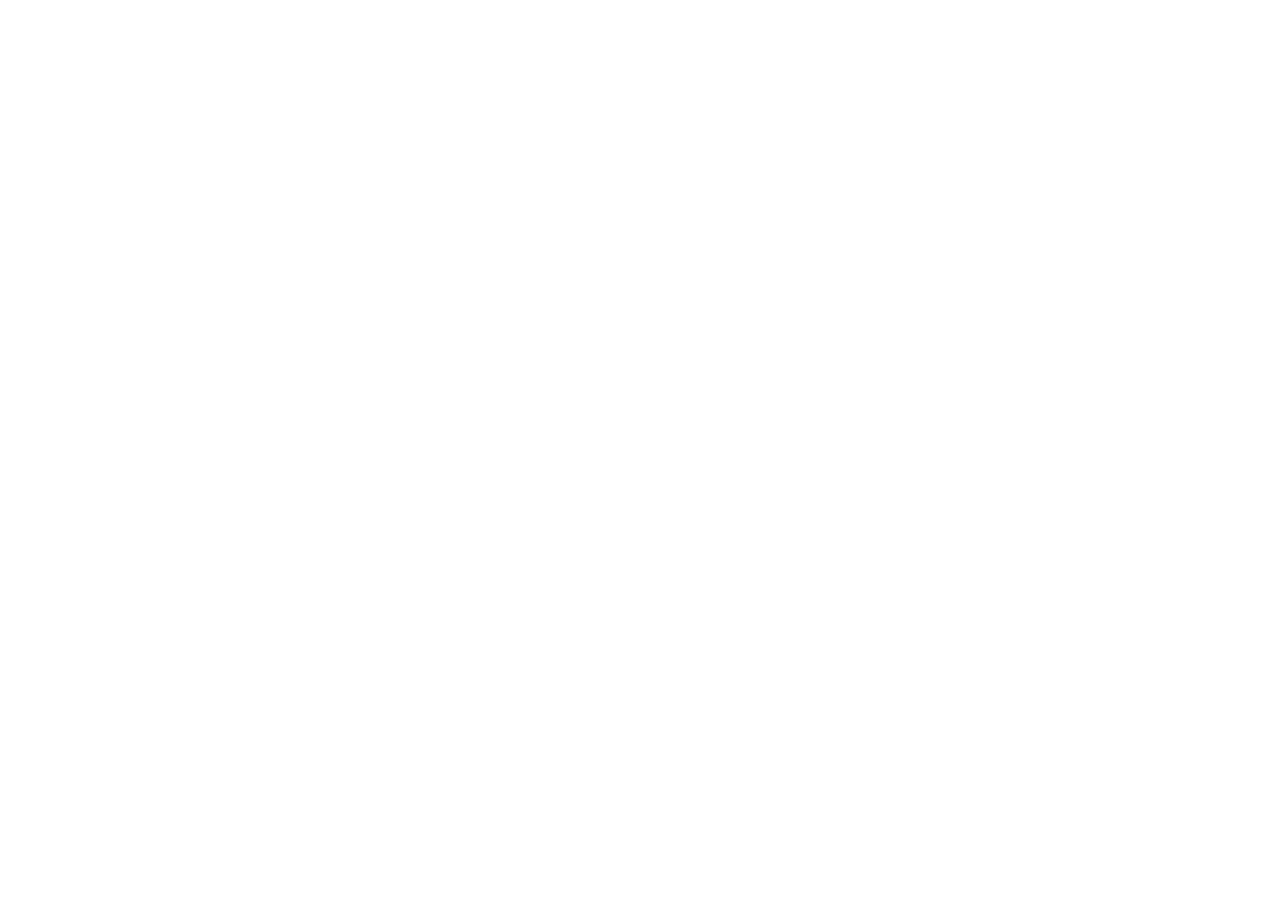
==== index.html @ 9cb8a1bc "try1" ====
<html lang="en">
        <head>
            <meta charset="UTF-8">
            <meta name="viewport" content="width=device-width, initial-scale=1.0">
            <meta http-equiv="X-UA-Compatible" content="ie=edge">
    <link rel="stylesheet" href="style.css">
        <title>About REIKKI</title>
        <body>
            
        </body>
    </head>
</html>
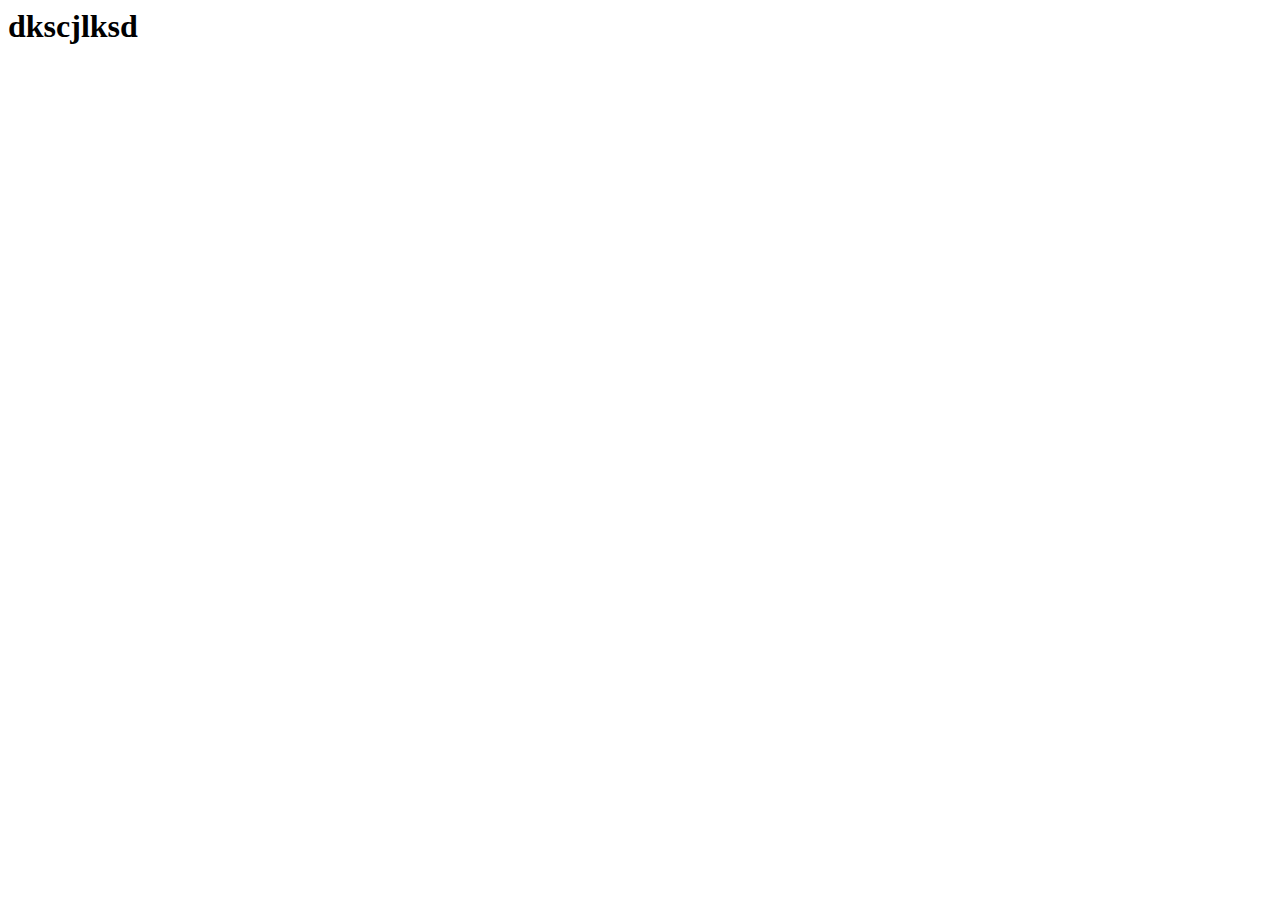
==== commit b5d1aaf3: "h1" ====
--- a/index.html
+++ b/index.html
@@ -6,7 +6,7 @@
     <link rel="stylesheet" href="style.css">
         <title>About REIKKI</title>
         <body>
-            
+            <h1>dkscjlksd</h1>
         </body>
     </head>
 </html>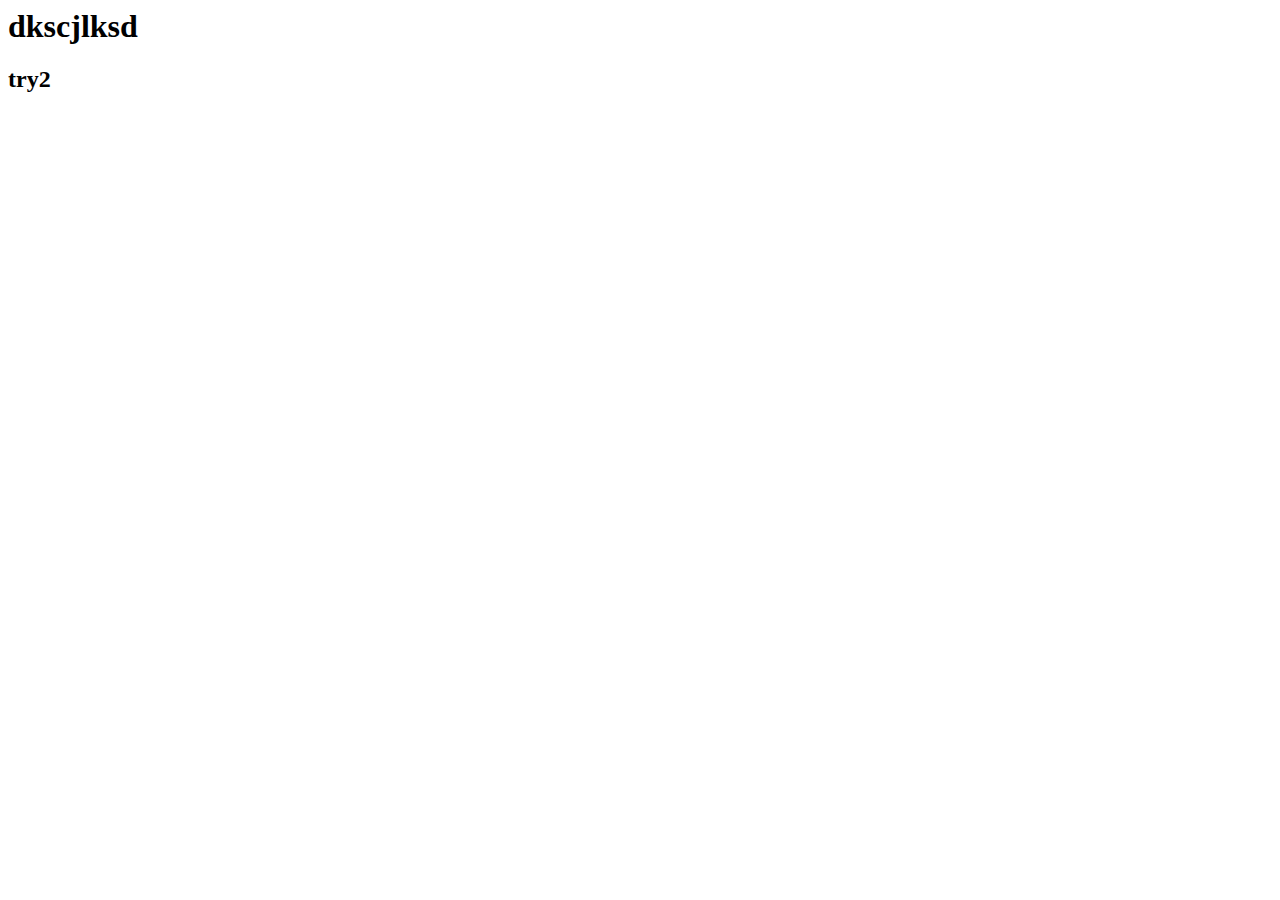
==== commit 1774dffa: "try2" ====
--- a/index.html
+++ b/index.html
@@ -7,6 +7,7 @@
         <title>About REIKKI</title>
         <body>
             <h1>dkscjlksd</h1>
+            <h2>try2</h2>
         </body>
     </head>
 </html>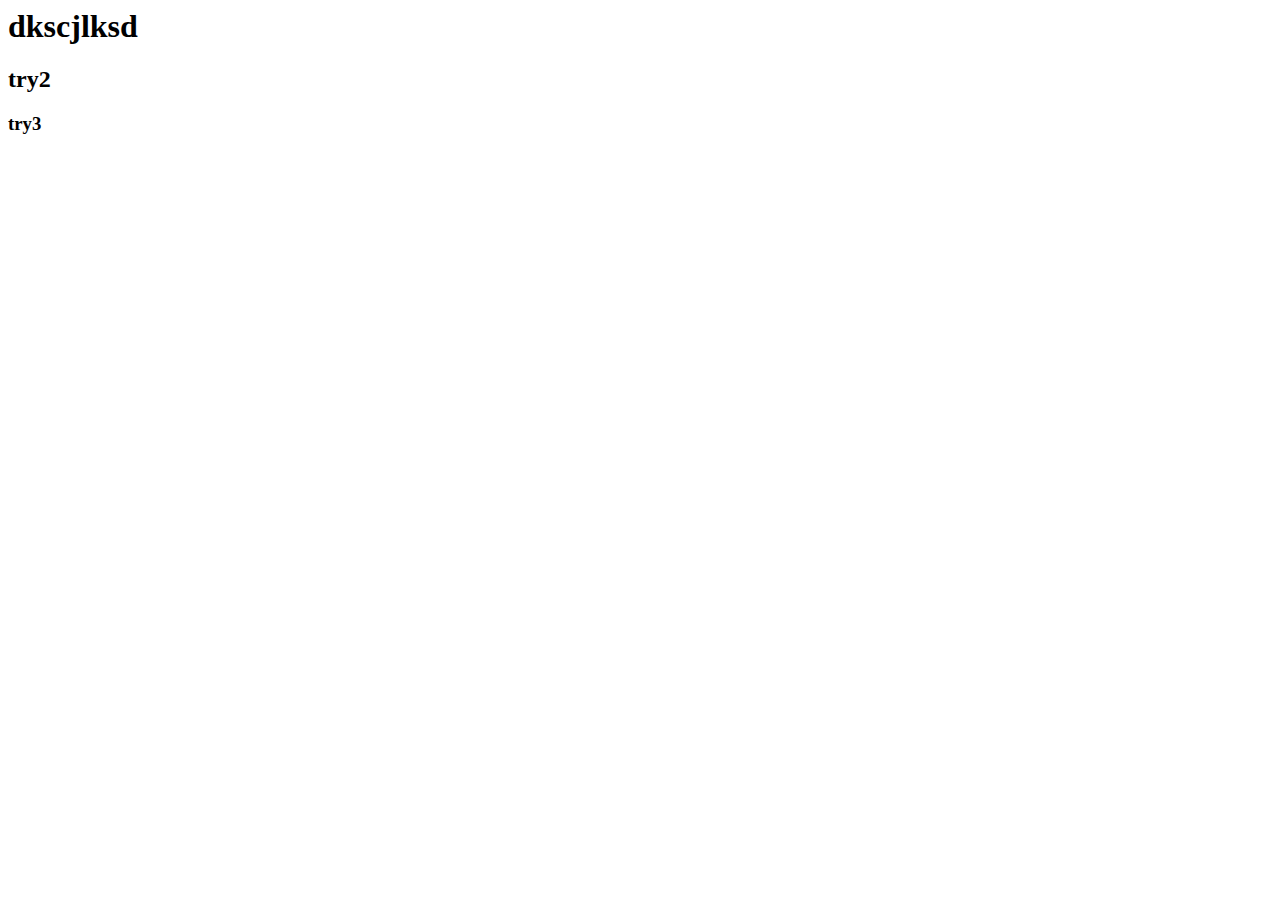
==== commit 79dc6db1: "try3" ====
--- a/index.html
+++ b/index.html
@@ -8,6 +8,7 @@
         <body>
             <h1>dkscjlksd</h1>
             <h2>try2</h2>
+            <h3>try3</h3>
         </body>
     </head>
 </html>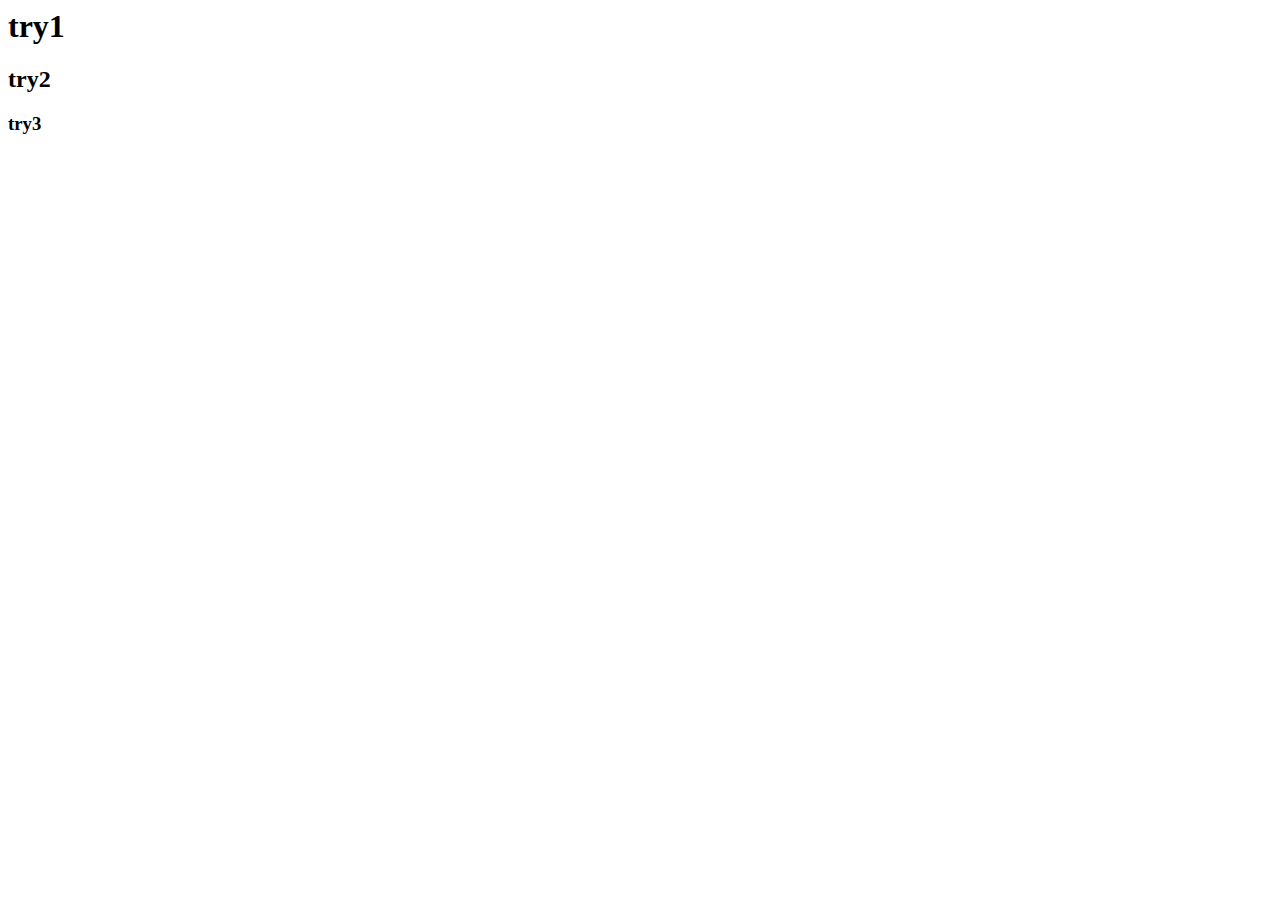
==== commit 760ea5ac: "new try" ====
--- a/index.html
+++ b/index.html
@@ -6,7 +6,7 @@
     <link rel="stylesheet" href="style.css">
         <title>About REIKKI</title>
         <body>
-            <h1>dkscjlksd</h1>
+            <h1>try1</h1>
             <h2>try2</h2>
             <h3>try3</h3>
         </body>
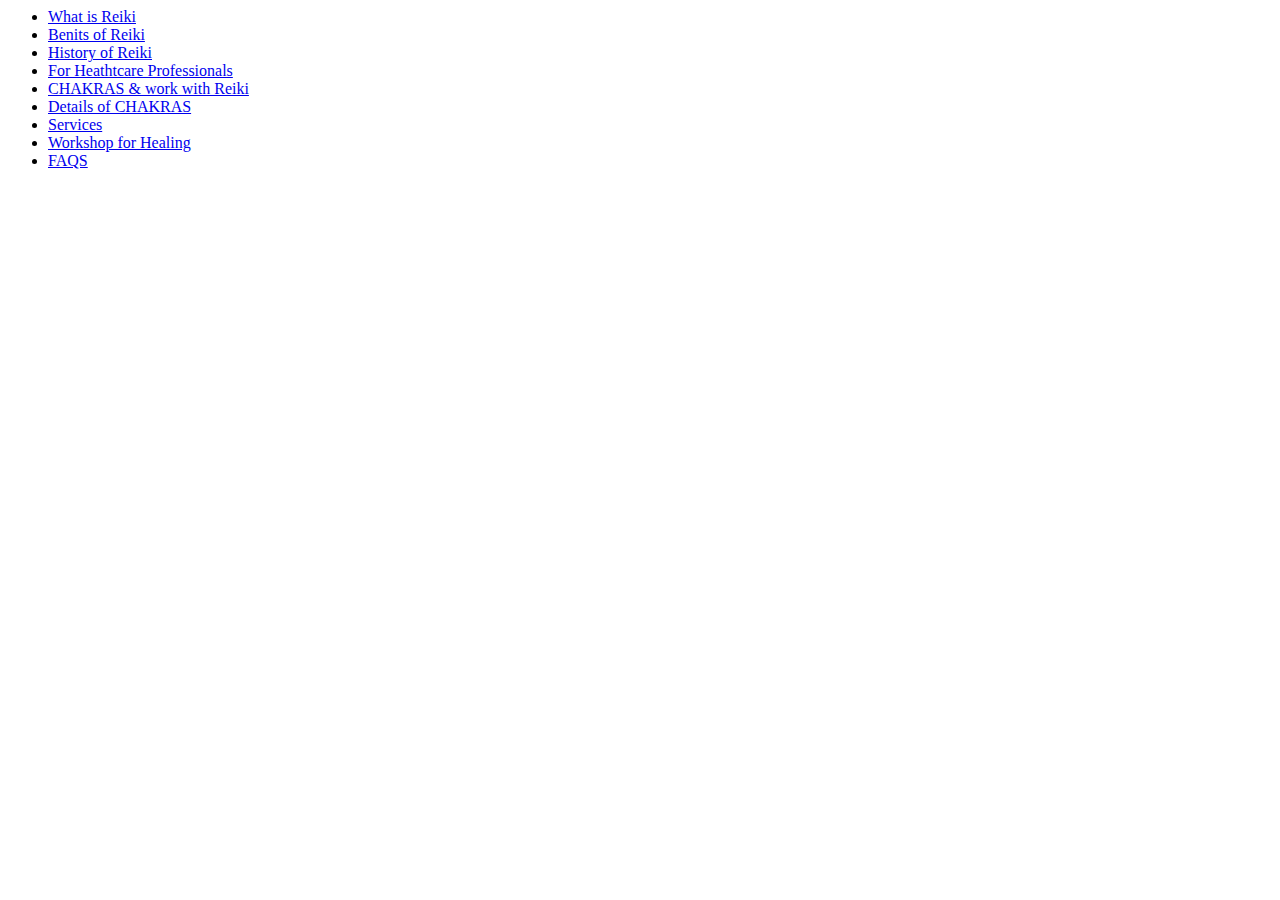
==== commit c82e17e1: "com_html files" ====
--- a/index.html
+++ b/index.html
@@ -6,9 +6,17 @@
     <link rel="stylesheet" href="style.css">
         <title>About REIKKI</title>
         <body>
-            <h1>try1</h1>
-            <h2>try2</h2>
-            <h3>try3</h3>
+                <ul>
+                        <li><a href="reiki.html">What is Reiki</a></li>
+                        <li><a href="advantages.html"> Benits of Reiki</a></li>
+                        <li><a href="history.html"> History of Reiki</a></li>
+                        <li><a href="professionals.html"> For Heathtcare Professionals</a></li>
+                        <li><a href="chakras.html"> CHAKRAS & work with Reiki</a></li>
+                        <li><a href="detail_chakras.html"> Details of CHAKRAS</a></li>
+                        <li><a href="services.html"> Services</a></li>
+                        <li><a href="workshop.html"> Workshop for Healing</a></li>
+                        <li><a href="faqs.html"> FAQS</a></li>
+                </ul>
         </body>
     </head>
 </html>